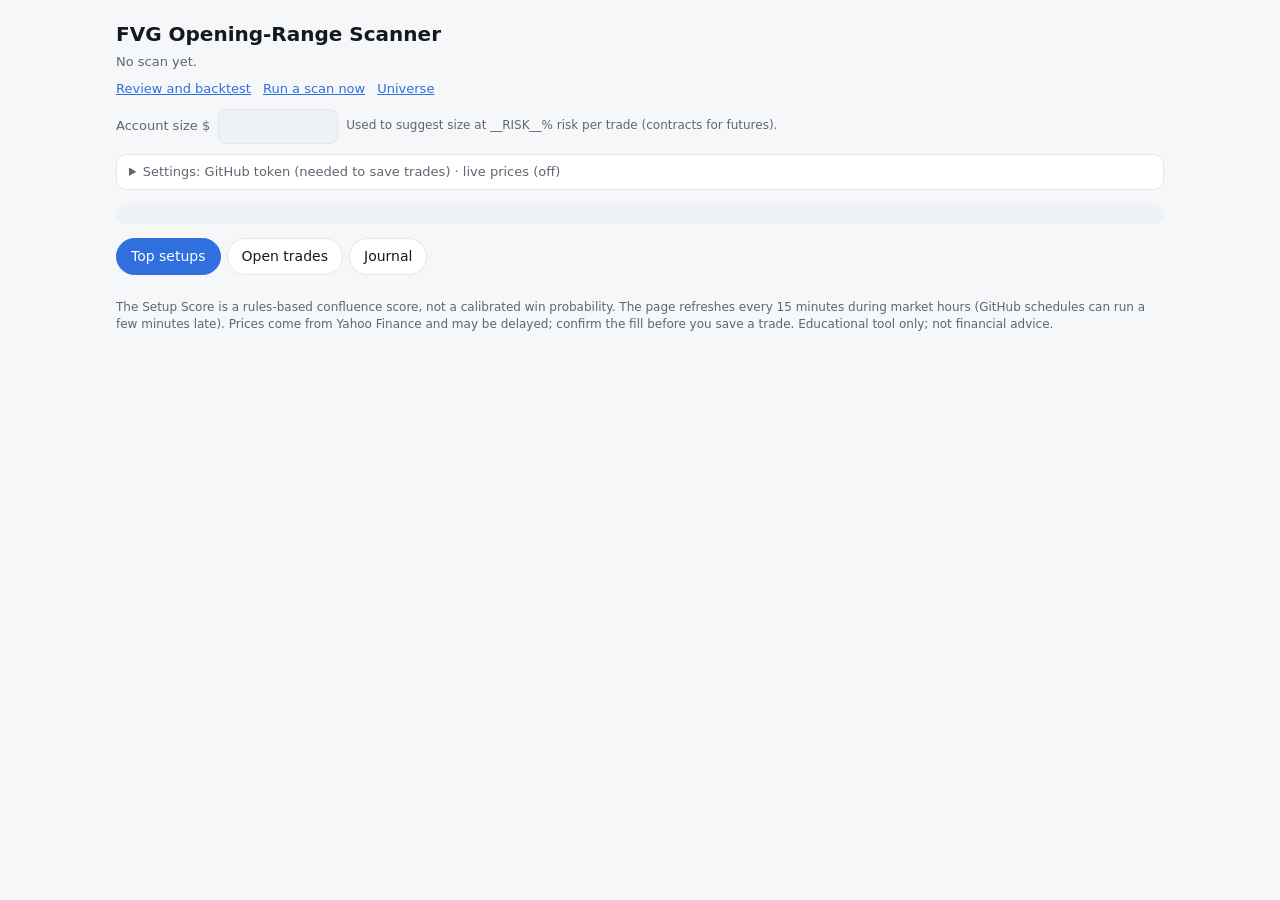
==== dashboard_template.html @ 62ea5c93 "Add files via upload" ====
<!doctype html>
<html lang="en"><head><meta charset="utf-8"><meta name="viewport" content="width=device-width,initial-scale=1">
<title>FVG Scanner</title><link rel="stylesheet" href="style.css"><script>window.CFG = __CFG__;</script><script src="store.js"></script>
</head><body><div class="wrap">
<h1>FVG Opening-Range Scanner</h1>
<div class="sub" id="sub">Loading the latest scan…</div>
<div class="toplinks"><a href="review.html">Review and backtest</a><a href="#" id="runNow">Run a scan now</a><a href="universe.html">Universe</a></div>
<div class="settings">Account size $<input id="acct" type="number" min="0" step="100" style="width:120px">
<span class="hint">Used to suggest size at __RISK__% risk per trade (contracts for futures).</span></div>
<div id="tokenPanel"></div>
<div id="banner" class="banner"></div>
<nav><button data-tab="setups" class="on">Top setups</button><button data-tab="open">Open trades</button>
<button data-tab="journal">Journal</button></nav>
<section id="tab-setups"></section>
<section id="tab-open" hidden></section>
<section id="tab-journal" hidden></section>
<div class="foot">The Setup Score is a rules-based confluence score, not a calibrated win probability. The page refreshes
every 15 minutes during market hours (GitHub schedules can run a few minutes late). Prices come from Yahoo Finance and may be
delayed; confirm the fill before you save a trade. Educational tool only; not financial advice.</div>
</div>

<dialog id="dlg"><form method="dialog">
<h3 id="dlgTitle"></h3><div class="hint" id="dlgSub"></div>
<label>Fill price <span id="pxHint" class="hint"></span></label><input id="fPrice" type="number" step="0.0001" required>
<div id="openFields"><label id="sharesLbl">Shares</label><input id="fShares" type="number" step="1" min="0"></div>
<div id="closeFields"><label>Exit reason</label><select id="fReason">
<option>Target 1</option><option>Target 2</option><option>Stop</option><option>Breakeven stop</option>
<option>Manual / discretionary</option><option>Time stop</option></select></div>
<label>Comment (optional)</label><textarea id="fComment" rows="2"></textarea>
<div class="actions"><button class="btn" value="ok">Confirm</button><button class="btn ghost" value="cancel" formnovalidate>Cancel</button></div>
</form></dialog>

<script>
const $ = s => document.querySelector(s);
let S = null, T = [], ctx = null;
const f2 = v => v == null || v === "" || isNaN(v) ? "—" : Number(v).toLocaleString(undefined, {minimumFractionDigits: 2, maximumFractionDigits: 2});
const fr = v => v == null || isNaN(v) ? "—" : `<span class="${v > 0 ? "pos" : v < 0 ? "neg" : ""}">${v > 0 ? "+" : ""}${Number(v).toFixed(2)}R</span>`;
const esc = s => String(s ?? "").replace(/[&<>"]/g, c => ({"&": "&amp;", "<": "&lt;", ">": "&gt;", '"': "&quot;"}[c]));
const acct = () => Number(Store.ls.get("acct") || 0);
const rOf = (t, px) => { const risk = Math.abs(t.entry_price - t.stop); if (!risk || px == null) return null;
  return (t.side === "LONG" ? px - t.entry_price : t.entry_price - px) / risk; };

document.querySelectorAll("nav button").forEach(b => b.onclick = () => {
  document.querySelectorAll("nav button").forEach(x => x.classList.toggle("on", x === b));
  document.querySelectorAll("section").forEach(s => s.hidden = s.id !== "tab-" + b.dataset.tab);
});

function chart(s) {
  const bars = s.bars || [], n = bars.length; if (!n) return "";
  const W = 640, Hh = 280, padL = 8, padR = 92, padT = 10, padB = 18, lv = s.levels || {};
  const core = [s.entry, s.stop, s.t1, s.fvg_lo, s.fvg_hi, s.ote_lo, s.ote_hi];
  let lo = Math.min(...bars.map(b => b[2]), ...core), hi = Math.max(...bars.map(b => b[1]), ...core);
  const span = hi - lo; lo -= span * .04; hi += span * .04;
  ["PDH", "PDL", "ORH", "ORL", "PMH", "PML"].forEach(k => { const v = lv[k];
    if (v != null && v >= lo - span * .15 && v <= hi + span * .15) { lo = Math.min(lo, v); hi = Math.max(hi, v); } });
  if (s.t2 >= lo - span * .2 && s.t2 <= hi + span * .2) { lo = Math.min(lo, s.t2); hi = Math.max(hi, s.t2); }
  const pw = W - padL - padR, ph = Hh - padT - padB;
  const X = i => padL + (i + .5) * pw / n, Y = v => padT + (hi - v) / (hi - lo) * ph, bw = Math.max(1.5, pw / n * .6);
  const p = [`<svg viewBox="0 0 ${W} ${Hh}" class="chart" role="img" aria-label="${s.ticker} 5-minute chart with setup levels">`];
  const x0 = X(s.fvg_idx - 1) - bw / 2, xs = X(s.sweep_idx) - bw / 2;
  p.push(`<rect x="${x0}" y="${Y(s.fvg_hi)}" width="${padL + pw - x0}" height="${Math.max(1, Y(s.fvg_lo) - Y(s.fvg_hi))}" class="z-fvg"/>`);
  p.push(`<rect x="${xs}" y="${Y(s.ote_hi)}" width="${padL + pw - xs}" height="${Math.max(1, Y(s.ote_lo) - Y(s.ote_hi))}" class="z-ote"/>`);
  bars.forEach(([o, h, l, c], i) => { const cls = c >= o ? "up" : "dn", x = X(i), t = Y(Math.max(o, c)), b = Y(Math.min(o, c));
    p.push(`<line x1="${x}" x2="${x}" y1="${Y(h)}" y2="${Y(l)}" class="w-${cls}"/><rect x="${x - bw / 2}" y="${t}" width="${bw}" height="${Math.max(1, b - t)}" class="b-${cls}"/>`); });
  const orBars = bars.filter(b => b[4] < 600).length;
  if (orBars > 0 && orBars < n) { const xo = padL + orBars * pw / n;
    p.push(`<line x1="${xo}" x2="${xo}" y1="${padT}" y2="${padT + ph}" class="l-or-end"/><text x="${xo + 3}" y="${padT + ph + 13}" class="ax">10:00</text>`); }
  const lines = [["Entry", s.entry, "l-entry"], ["Stop", s.stop, "l-stop"], ["T1", s.t1, "l-tgt"], ["T2", s.t2, "l-tgt"],
    ["EQ 50%", s.eq, "l-eq"], ["OTE 70.5", s.ote_mid, "l-ote"], ["ORH", lv.ORH, "l-or"], ["ORL", lv.ORL, "l-or"],
    ["PDH", lv.PDH, "l-pd"], ["PDL", lv.PDL, "l-pd"], ["PMH", lv.PMH, "l-pm"], ["PML", lv.PML, "l-pm"]]
    .filter(r => r[1] != null && r[1] >= lo && r[1] <= hi).sort((a, b) => Y(a[1]) - Y(b[1]));
  let lastY = -99;
  lines.forEach(([nm, v, cl]) => { const y = Y(v), ly = Math.max(y + 3.5, lastY + 11); lastY = ly;
    p.push(`<line x1="${padL}" x2="${padL + pw}" y1="${y}" y2="${y}" class="${cl}"/><text x="${padL + pw + 4}" y="${ly}" class="lbl ${cl}-t">${nm} ${f2(v)}</text>`); });
  p.push("</svg>"); return p.join("");
}

function card(s, i) {
  const prox = s.proximity >= .999 ? "At / inside entry zone" : `${s.dist_pct.toFixed(2)}% from entry`, lv = s.levels;
  const taken = T.some(t => t.key === s.key && t.exit_price == null);
  const rows = [["Prior-day high (PDH)", lv.PDH], ["Prior-day low (PDL)", lv.PDL], ["Pre-market / overnight high (PMH)", lv.PMH],
    ["Pre-market / overnight low (PML)", lv.PML], ["Opening-range high (ORH)", lv.ORH], ["Opening-range low (ORL)", lv.ORL],
    ["Sweep extreme", s.extreme], ["Swing extreme", s.swing], ["MSS level", s.mss], ["FVG high", s.fvg_hi], ["FVG CE", s.ce],
    ["FVG low", s.fvg_lo], ["Equilibrium", s.eq], ["OTE 62%", s.ote_a], ["OTE 70.5%", s.ote_mid], ["OTE 79%", s.ote_b]]
    .map(([k, v]) => `<tr><td>${k}</td><td>${f2(v)}</td></tr>`).join("");
  return `<div class="card"><div class="head"><span class="rank">#${i + 1}</span><span class="tk">${esc(s.ticker)}</span>
  <span class="side ${s.side}">${s.side}</span><span class="tag">${s.asset}</span><span class="tag">${s.status}</span><span class="tag">${prox}</span>
  <div class="score"><div><b>${s.score}</b> / 100 Setup Score</div><div class="meter"><i style="width:${s.score}%"></i></div></div></div>
  <div class="grid"><div class="k"><span>Last price</span><b>${f2(s.price)}</b></div><div class="k entry"><span>Ideal entry</span><b>${f2(s.entry)}</b></div>
  <div class="k stop"><span>Stop</span><b>${f2(s.stop)}</b></div><div class="k tgt"><span>Target 1</span><b>${f2(s.t1)}</b></div>
  <div class="k tgt"><span>Target 2</span><b>${f2(s.t2)}</b></div><div class="k"><span>R:R (T1 / T2)</span><b>${s.rr1.toFixed(1)} / ${s.rr2.toFixed(1)}</b></div>
  <div class="k"><span>Risk per ${s.mult > 1 ? "contract" : "share"}</span><b>${f2(Math.abs(s.entry - s.stop) * (s.mult || 1))}</b></div></div>
  ${chart(s)}<div class="notes">${s.notes.map(n => `<span class="tag">${esc(n)}</span>`).join("")}</div>
  <div class="actions"><button class="btn take ${s.side}" data-take="${esc(s.key)}">Take ${s.side.toLowerCase()} trade</button>
  ${taken ? '<span class="taken">You have an open trade on this setup</span>' : ""}</div>
  <details><summary>All levels</summary><table>${rows}</table></details></div>`;
}

function render() {
  if (!S) return;
  $("#sub").textContent = `Updated ${S.updated} · ${S.scanned} symbols · ${S.total} setups meet the plan · top ${S.top.length} shown · config v${S.config_version}`;
  const ageMin = (Date.now() - new Date(S.updated_iso).getTime()) / 60000;
  $("#banner").className = "banner" + (ageMin > 40 ? " warn" : "");
  $("#banner").textContent = ageMin > 40 ? `This scan is ${Math.round(ageMin)} minutes old (market closed, or the scheduled run is late).` :
    "Training mode: the scanner records every setup all day; the end-of-day replay drives the learning.";
  if (document.activeElement !== $("#acct")) $("#acct").value = acct() || "";
  const open = T.filter(t => t.exit_price == null), closed = T.filter(t => t.exit_price != null);
  document.querySelector('[data-tab="open"]').textContent = `Open trades (${open.length})`;
  document.querySelector('[data-tab="journal"]').textContent = `Journal (${closed.length})`;
  $("#tab-setups").innerHTML = S.top.length ? S.top.map(card).join("") :
    `<div class="card empty">No setups meet the plan right now${S.filtered ? ` (${S.filtered} weaker setups were filtered out and recorded)` : ""}. No trade is a valid outcome.</div>`;
  $("#tab-open").innerHTML = open.length ? `<div class="card tbl"><table><tr><th>Ticker</th><th>Side</th><th>Opened</th><th>Fill</th><th>Size</th><th>Stop</th>
    <th>T1</th><th>T2</th><th>Last</th><th>Open R</th><th>Score</th><th></th></tr>${open.map(t => { const px = S.prices[t.ticker]; const r = rOf(t, px);
      const long = t.side === "LONG", al = px == null ? "" : (long ? px <= t.stop : px >= t.stop) ? "At / beyond stop" :
        (long ? px >= t.t2 : px <= t.t2) ? "Target 2 reached" : (long ? px >= t.t1 : px <= t.t1) ? "Target 1 reached" : "";
      return `<tr><td><b>${esc(t.ticker)}</b></td><td>${t.side}</td><td>${esc(t.opened_at.slice(5, 16).replace("T", " "))}</td><td>${f2(t.entry_price)}</td>
      <td>${t.shares ?? "—"}</td><td>${f2(t.stop)}</td><td>${f2(t.t1)}</td><td>${f2(t.t2)}</td><td>${f2(px)}</td><td>${fr(r)}${al ? `<span class="alert">${al}</span>` : ""}</td>
      <td>${t.score}</td><td><button class="btn close sm" data-close="${t.id}">Close trade</button> <button class="btn ghost sm" data-del="${t.id}">Delete</button></td></tr>`; }).join("")}</table></div>`
    : '<div class="card empty">No open trades.</div>';
  const rs = closed.map(t => rOf(t, t.exit_price)).filter(x => x != null);
  $("#tab-journal").innerHTML = (rs.length ? `<div class="card"><div class="statgrid"><div class="k"><span>Closed trades</span><b>${rs.length}</b></div>
    <div class="k"><span>Win rate</span><b>${Math.round(rs.filter(x => x > 0).length / rs.length * 100)}%</b></div>
    <div class="k"><span>Average</span><b>${fr(rs.reduce((a, b) => a + b, 0) / rs.length)}</b></div>
    <div class="k"><span>Total</span><b>${fr(rs.reduce((a, b) => a + b, 0))}</b></div></div>
    <p class="hint">The full analysis, including every setup you did not take, is on the <a href="review.html">Review</a> page.</p></div>` : "") +
    (closed.length ? `<div class="card tbl"><table><tr><th>Ticker</th><th>Side</th><th>Opened</th><th>Closed</th><th>Fill</th><th>Exit</th><th>Reason</th><th>Result</th><th>P&amp;L</th><th>Score</th></tr>
    ${closed.slice().reverse().map(t => { const r = rOf(t, t.exit_price), pnl = t.shares ? (t.side === "LONG" ? t.exit_price - t.entry_price : t.entry_price - t.exit_price) * t.shares * (t.mult || 1) : null;
      return `<tr><td><b>${esc(t.ticker)}</b></td><td>${t.side}</td><td>${esc(t.opened_at.slice(5, 16).replace("T", " "))}</td><td>${esc((t.exit_at || "").slice(11, 16))}</td>
      <td>${f2(t.entry_price)}</td><td>${f2(t.exit_price)}</td><td>${esc(t.exit_reason)}</td><td>${fr(r)}</td><td>${pnl == null ? "—" : "$" + f2(pnl)}</td><td>${t.score}</td></tr>`; }).join("")}</table></div>`
    : '<div class="card empty">Closed trades will appear here.</div>');
}

async function refresh() {
  try { S = await (await fetch(`data/state.json?t=${Date.now()}`, {cache: "no-store"})).json(); } catch (e) { $("#sub").textContent = "No scan yet."; }
  try { T = await Store.load(); } catch (e) { $("#banner").textContent = e.message; }
  render();
}

const nowIso = () => new Date().toISOString();
async function openDialog(kind, obj) {
  ctx = {kind, obj};
  const long = obj.side === "LONG", tk = obj.ticker, mult = obj.mult || 1;
  $("#dlgTitle").textContent = `${kind === "open" ? "Take" : "Close"} ${obj.side.toLowerCase()}: ${tk}`;
  $("#dlgSub").textContent = kind === "open" ? `Plan: entry ${f2(obj.entry)} · stop ${f2(obj.stop)} · T1 ${f2(obj.t1)} · T2 ${f2(obj.t2)}`
    : `Filled ${f2(obj.entry_price)} · stop ${f2(obj.stop)} · T1 ${f2(obj.t1)} · T2 ${f2(obj.t2)}`;
  $("#openFields").hidden = kind !== "open"; $("#closeFields").hidden = kind !== "close"; $("#fComment").value = "";
  const last = S.prices[tk] ?? obj.price;
  $("#fPrice").value = last != null ? Number(last).toFixed(2) : ""; $("#pxHint").textContent = "(fetching live price…)";
  if (kind === "open") { const risk = Math.abs(obj.entry - obj.stop);
    $("#fShares").value = acct() && risk > 0 ? Math.floor(acct() * __RISK__ / 100 / (risk * mult)) : "";
    $("#sharesLbl").textContent = mult > 1 ? `Contracts ($${mult.toLocaleString()} per point)` : "Shares"; }
  $("#dlg").showModal();
  const q = await Store.quote(tk);
  if (q) { $("#fPrice").value = q.toFixed(2); $("#pxHint").textContent = "(live price captured; edit if your fill differs)"; }
  else $("#pxHint").textContent = "(last scanned price; edit to your actual fill)";
  if (kind === "close") { const p = +$("#fPrice").value, hit = l => long ? p >= l : p <= l;
    $("#fReason").value = hit(obj.t2) ? "Target 2" : hit(obj.t1) ? "Target 1" : (long ? p <= obj.stop : p >= obj.stop) ? "Stop" : "Manual / discretionary"; }
}

$("#dlg").addEventListener("close", async () => {
  if ($("#dlg").returnValue !== "ok" || !ctx) { ctx = null; return; }
  const c = ctx; ctx = null;
  const price = parseFloat($("#fPrice").value), comment = $("#fComment").value;
  $("#banner").textContent = "Saving…";
  try {
    if (c.kind === "open") {
      const s = c.obj;
      await Store.update(tr => tr.push({id: Date.now(), key: s.key, ticker: s.ticker, side: s.side, asset: s.asset, mult: s.mult || 1,
        opened_at: nowIso(), entry_price: price, shares: $("#fShares").value ? +$("#fShares").value : null, planned_entry: s.entry,
        stop: s.stop, t1: s.t1, t2: s.t2, score: s.score, comment_open: comment,
        setup: {status: s.status, rr1: s.rr1, rr2: s.rr2, swept: s.swept, bias: s.bias, overlap: s.overlap, rvol: s.rvol,
                pts: s.pts, notes: s.notes, levels: s.levels, fvg_lo: s.fvg_lo, fvg_hi: s.fvg_hi, ce: s.ce, extreme: s.extreme,
                swing: s.swing, proximity: s.proximity, config_version: S.config_version}}), `Open ${s.side} ${s.ticker}`);
    } else {
      await Store.update(tr => { const t = tr.find(x => x.id === c.obj.id); if (t) Object.assign(t, {exit_price: price, exit_at: nowIso(),
        exit_reason: $("#fReason").value, comment_close: comment}); }, `Close ${c.obj.ticker}`);
    }
    await refresh();
  } catch (e) { $("#banner").className = "banner warn"; $("#banner").textContent = "Could not save: " + e.message; }
});

document.addEventListener("click", async e => {
  const t = e.target.closest("[data-take],[data-close],[data-del]"); if (!t || !S) return;
  if (t.dataset.take) openDialog("open", S.top.find(s => s.key === t.dataset.take));
  if (t.dataset.close) openDialog("close", T.find(x => String(x.id) === t.dataset.close));
  if (t.dataset.del) {
    if (t.dataset.armed) { await Store.update(tr => { const i = tr.findIndex(x => String(x.id) === t.dataset.del); if (i >= 0) tr.splice(i, 1); }, "Delete trade"); refresh(); }
    else { t.dataset.armed = 1; t.textContent = "Confirm delete"; setTimeout(() => { t.dataset.armed = ""; t.textContent = "Delete"; }, 4000); }
  }
});
$("#acct").onchange = () => { Store.ls.set("acct", $("#acct").value); };
$("#runNow").onclick = async e => { e.preventDefault();
  try { await Store.dispatch({mode: "live"}); $("#banner").textContent = "Scan started. Reload in about 3 minutes."; }
  catch (err) { $("#banner").textContent = err.message; } };
Store.mountSettings($("#tokenPanel"), refresh);
refresh();
setInterval(() => { if (!$("#dlg").open) refresh(); }, 60000);
</script></body></html>
---- style.css ----
:root{--bg:#f6f7f9;--card:#fff;--ink:#14181f;--mute:#5d6673;--line:#e3e6eb;--up:#1a9e6a;--dn:#d64545;
--entry:#2f6fde;--stop:#d64545;--tgt:#1a9e6a;--eq:#8a93a0;--ote:#c58a00;--pd:#8b5cf6;--or:#e07b00;--pm:#0e9aa7;
--fvg:rgba(47,111,222,.14);--otez:rgba(197,138,0,.13);--pill:#eef1f5}
@media (prefers-color-scheme:dark){:root{--bg:#0f1218;--card:#171b23;--ink:#e8ebf0;--mute:#9aa3b0;--line:#272d38;
--up:#2fbf86;--dn:#ef6262;--entry:#5b8ff0;--stop:#ef6262;--tgt:#2fbf86;--eq:#7b8494;--ote:#e0a526;--pd:#a585ff;--or:#f59a3a;--pm:#33bfcb;
--fvg:rgba(91,143,240,.18);--otez:rgba(224,165,38,.15);--pill:#222835}}
*{box-sizing:border-box}[hidden]{display:none!important}body{margin:0;background:var(--bg);color:var(--ink);font:14px/1.45 system-ui,-apple-system,Segoe UI,Roboto,sans-serif}
.wrap{max-width:1080px;margin:0 auto;padding:20px 16px 40px}
h1{font-size:20px;margin:0}.sub{color:var(--mute);font-size:13px;margin-top:4px}
.banner{margin:14px 0;padding:10px 14px;border-radius:10px;background:var(--pill);font-size:13px}
.banner.warn{border-left:4px solid var(--ote)}
.card{background:var(--card);border:1px solid var(--line);border-radius:14px;padding:16px;margin:14px 0}
.head{display:flex;flex-wrap:wrap;align-items:center;gap:10px}
.rank{font-weight:700;color:var(--mute)}.tk{font-size:20px;font-weight:700}
.side{font-weight:700;padding:2px 10px;border-radius:999px;font-size:12px;color:#fff}
.side.LONG{background:var(--up)}.side.SHORT{background:var(--dn)}
.tag{font-size:12px;padding:2px 8px;border-radius:999px;background:var(--pill);color:var(--mute)}
.score{margin-left:auto;text-align:right}.score b{font-size:22px}
.meter{width:160px;height:8px;border-radius:6px;background:var(--pill);overflow:hidden;margin-top:4px;margin-left:auto}
.meter i{display:block;height:100%;background:linear-gradient(90deg,var(--ote),var(--up))}
.grid{display:grid;grid-template-columns:repeat(auto-fit,minmax(120px,1fr));gap:8px;margin:12px 0}
.k{background:var(--pill);border-radius:10px;padding:8px 10px}
.k span{display:block;font-size:11px;color:var(--mute);text-transform:uppercase;letter-spacing:.03em}
.k b{font-size:16px;font-variant-numeric:tabular-nums}.k.entry b{color:var(--entry)}.k.stop b{color:var(--stop)}.k.tgt b{color:var(--tgt)}
.chart{width:100%;height:auto;display:block;margin-top:6px}
.notes{display:flex;flex-wrap:wrap;gap:6px;margin-top:8px}
details{margin-top:8px;color:var(--mute);font-size:13px}
table{border-collapse:collapse;width:100%;margin-top:6px;font-variant-numeric:tabular-nums}
td,th{padding:5px 7px;border-bottom:1px solid var(--line);text-align:left}
.w-up{stroke:var(--up)}.w-dn{stroke:var(--dn)}.b-up{fill:var(--up)}.b-dn{fill:var(--dn)}
.z-fvg{fill:var(--fvg)}.z-ote{fill:var(--otez)}
.l-entry{stroke:var(--entry);stroke-width:1.6}.l-stop{stroke:var(--stop);stroke-width:1.2;stroke-dasharray:5 3}
.l-tgt{stroke:var(--tgt);stroke-width:1.2;stroke-dasharray:5 3}.l-eq{stroke:var(--eq);stroke-dasharray:2 3}
.l-ote{stroke:var(--ote);stroke-dasharray:2 3}.l-or{stroke:var(--or);stroke-width:.9}.l-pd{stroke:var(--pd);stroke-width:.9}
.l-pm{stroke:var(--pm);stroke-width:.9;stroke-dasharray:6 4}.l-or-end{stroke:var(--line);stroke-dasharray:3 3}
.lbl{font-size:10.5px}.l-entry-t{fill:var(--entry);font-weight:700}.l-stop-t{fill:var(--stop)}.l-tgt-t{fill:var(--tgt)}
.l-eq-t{fill:var(--eq)}.l-ote-t{fill:var(--ote)}.l-or-t{fill:var(--or)}.l-pd-t{fill:var(--pd)}.l-pm-t{fill:var(--pm)}
.ax{font-size:10px;fill:var(--mute)}
.empty{text-align:center;color:var(--mute);padding:40px 10px}
.foot{color:var(--mute);font-size:12px;margin-top:24px}
nav{display:flex;gap:6px;flex-wrap:wrap;margin:14px 0 0}
nav button{border:1px solid var(--line);background:var(--card);color:var(--ink);padding:7px 14px;border-radius:999px;font:inherit;cursor:pointer}
nav button.on{background:var(--entry);border-color:var(--entry);color:#fff}
.btn{border:0;border-radius:10px;padding:9px 16px;font:inherit;font-weight:600;cursor:pointer;color:#fff;background:var(--entry);text-decoration:none;display:inline-block}
.btn.take.LONG{background:var(--up)}.btn.take.SHORT{background:var(--dn)}.btn.ghost{background:var(--pill);color:var(--ink)}
.btn.close{background:var(--ink);color:var(--bg)}.btn.sm{padding:6px 10px;font-size:12px}.btn:disabled{opacity:.5;cursor:default}
.actions{display:flex;gap:8px;align-items:center;margin-top:12px;flex-wrap:wrap}
.taken{font-size:12px;font-weight:600;color:var(--up)}
.settings{display:flex;gap:8px;align-items:center;flex-wrap:wrap;font-size:13px;color:var(--mute);margin-top:10px}
input,select,textarea{font:inherit;color:var(--ink);background:var(--pill);border:1px solid var(--line);border-radius:8px;padding:7px 9px}
.tbl{overflow-x:auto}.tbl table{font-size:13px;white-space:nowrap}.tbl th{color:var(--mute);font-weight:600;font-size:12px}
.pos{color:var(--up);font-weight:600}.neg{color:var(--dn);font-weight:600}
dialog{border:1px solid var(--line);border-radius:14px;background:var(--card);color:var(--ink);padding:18px;width:min(420px,92vw)}
dialog::backdrop{background:rgba(0,0,0,.45)}
dialog h3{margin:0 0 4px}dialog label{display:block;font-size:12px;color:var(--mute);margin-top:10px}
dialog input,dialog select,dialog textarea{width:100%}
.statgrid{display:grid;grid-template-columns:repeat(auto-fit,minmax(130px,1fr));gap:8px}
.hint{font-size:12px;color:var(--mute)}
.alert{font-size:12px;font-weight:600;padding:2px 8px;border-radius:999px;background:var(--pill);margin-left:4px}
a{color:var(--entry)}
.toplinks{display:flex;gap:12px;flex-wrap:wrap;font-size:13px;margin-top:8px}
details.settings{display:block;background:var(--card);border:1px solid var(--line);border-radius:10px;padding:8px 12px;margin-top:10px}
details.settings input{width:100%;margin-top:4px}
details.settings button{margin-top:8px;border:0;border-radius:8px;padding:7px 12px;background:var(--pill);color:var(--ink);font:inherit;cursor:pointer}
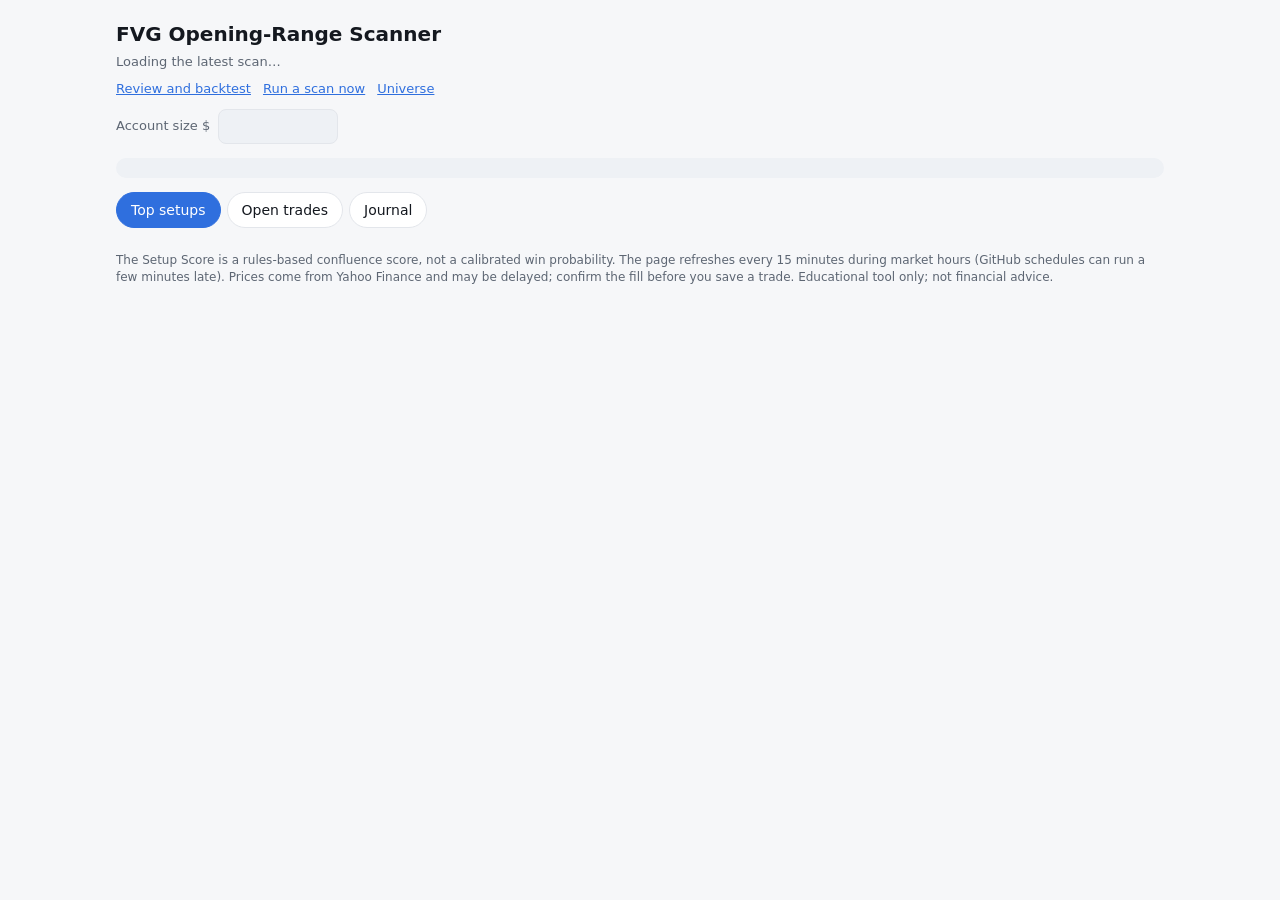
==== commit 1f7d05f1: "Add files via upload" ====
--- a/dashboard_template.html
+++ b/dashboard_template.html
@@ -6,7 +6,7 @@
 <div class="sub" id="sub">Loading the latest scan…</div>
 <div class="toplinks"><a href="review.html">Review and backtest</a><a href="#" id="runNow">Run a scan now</a><a href="universe.html">Universe</a></div>
 <div class="settings">Account size $<input id="acct" type="number" min="0" step="100" style="width:120px">
-<span class="hint">Used to suggest size at __RISK__% risk per trade (contracts for futures).</span></div>
+<span class="hint" id="sizeHint"></span></div>
 <div id="tokenPanel"></div>
 <div id="banner" class="banner"></div>
 <nav><button data-tab="setups" class="on">Top setups</button><button data-tab="open">Open trades</button>
@@ -37,6 +37,23 @@
 const fr = v => v == null || isNaN(v) ? "—" : `<span class="${v > 0 ? "pos" : v < 0 ? "neg" : ""}">${v > 0 ? "+" : ""}${Number(v).toFixed(2)}R</span>`;
 const esc = s => String(s ?? "").replace(/[&<>"]/g, c => ({"&": "&amp;", "<": "&lt;", ">": "&gt;", '"': "&quot;"}[c]));
 const acct = () => Number(Store.ls.get("acct") || 0);
+const SIZING = __SIZING__;
+/* Units (shares or contracts) for a plan of legs [{price, weight}] with one stop:
+   the smaller of (account x RISK%) / risk and (account x MAXPOS%) / position value. */
+function sizePlan(legs, stop, mult, side) {
+  const a = acct(); if (!a) return null;
+  const RISK = SIZING[side].risk_pct, MAXPOS = SIZING[side].max_position_pct;
+  const riskPerUnit = legs.reduce((s, l) => s + l.weight * Math.abs(l.price - stop), 0) * mult;
+  const valuePerUnit = legs.reduce((s, l) => s + l.weight * l.price, 0) * mult;
+  if (!(riskPerUnit > 0)) return null;
+  const byRisk = a * RISK / 100 / riskPerUnit, byCap = a * MAXPOS / 100 / valuePerUnit;
+  const n = Math.floor(Math.min(byRisk, byCap));
+  const split = legs.map(l => Math.floor(n * l.weight));
+  split[split.length - 1] += n - split.reduce((x, y) => x + y, 0);   // remainder to the deepest leg
+  return {total: n, capped: byCap < byRisk, legs: split,
+          risk$: n * riskPerUnit, value$: n * valuePerUnit};
+}
+const KIND = {fvg_edge: "Gap edge", blend: "Blend", ote_mid: "OTE (current)", fvg_ce: "Gap middle", ote_62: "OTE 62%"};
 const rOf = (t, px) => { const risk = Math.abs(t.entry_price - t.stop); if (!risk || px == null) return null;
   return (t.side === "LONG" ? px - t.entry_price : t.entry_price - px) / risk; };
 
@@ -90,14 +107,28 @@
   <div class="k stop"><span>Stop</span><b>${f2(s.stop)}</b></div><div class="k tgt"><span>Target 1</span><b>${f2(s.t1)}</b></div>
   <div class="k tgt"><span>Target 2</span><b>${f2(s.t2)}</b></div><div class="k"><span>R:R (T1 / T2)</span><b>${s.rr1.toFixed(1)} / ${s.rr2.toFixed(1)}</b></div>
   <div class="k"><span>Risk per ${s.mult > 1 ? "contract" : "share"}</span><b>${f2(Math.abs(s.entry - s.stop) * (s.mult || 1))}</b></div></div>
+  ${ladderHtml(s)}
   ${chart(s)}<div class="notes">${s.notes.map(n => `<span class="tag">${esc(n)}</span>`).join("")}</div>
   <div class="actions"><button class="btn take ${s.side}" data-take="${esc(s.key)}">Take ${s.side.toLowerCase()} trade</button>
   ${taken ? '<span class="taken">You have an open trade on this setup</span>' : ""}</div>
   <details><summary>All levels</summary><table>${rows}</table></details></div>`;
 }
 
+function ladderHtml(s) {
+  if (!s.ladder || !s.ladder.length) return "";
+  const plan = sizePlan(s.ladder, s.stop, s.mult || 1, s.side), unit = (s.mult || 1) > 1 ? "contracts" : "shares";
+  const MAXPOS = SIZING[s.side].max_position_pct;
+  const rows = s.ladder.map((l, i) => `<tr><td>${KIND[l.kind] || l.kind}</td><td>${f2(l.price)}</td><td>${Math.round(l.weight * 100)}%</td>
+    <td>${plan ? plan.legs[i] + " " + unit : "—"}</td></tr>`).join("");
+  return `<div class="tbl"><table><tr><th>Scaled entry (test plan)</th><th>Limit price</th><th>Share of position</th><th>Size</th></tr>${rows}</table>
+    <div class="hint">${plan ? `Total ${plan.total} ${unit}: about $${f2(plan.value$)} of the account (cap ${MAXPOS}%), $${f2(plan.risk$)} at risk if every leg fills${plan.capped ? "; limited by the " + MAXPOS + "% position cap" : ""}.` : "Enter your account size above to see the size of each leg."}
+    One stop for every leg. Each leg you fill is recorded as its own trade.</div></div>`;
+}
+
 function render() {
   if (!S) return;
+  $("#sizeHint").textContent = `Size suggestion: longs risk up to ${SIZING.LONG.risk_pct}% of the account (position capped at ${SIZING.LONG.max_position_pct}%); ` +
+    `shorts risk up to ${SIZING.SHORT.risk_pct}% (capped at ${SIZING.SHORT.max_position_pct}%), full exit at T1, breakeven at +0.5R, 60-minute time stop.`;
   $("#sub").textContent = `Updated ${S.updated} · ${S.scanned} symbols · ${S.total} setups meet the plan · top ${S.top.length} shown · config v${S.config_version}`;
   const ageMin = (Date.now() - new Date(S.updated_iso).getTime()) / 60000;
   $("#banner").className = "banner" + (ageMin > 40 ? " warn" : "");
@@ -147,7 +178,8 @@
   const last = S.prices[tk] ?? obj.price;
   $("#fPrice").value = last != null ? Number(last).toFixed(2) : ""; $("#pxHint").textContent = "(fetching live price…)";
   if (kind === "open") { const risk = Math.abs(obj.entry - obj.stop);
-    $("#fShares").value = acct() && risk > 0 ? Math.floor(acct() * __RISK__ / 100 / (risk * mult)) : "";
+    const plan = sizePlan([{price: obj.entry, weight: 1}], obj.stop, mult, obj.side);
+    $("#fShares").value = plan ? plan.total : "";
     $("#sharesLbl").textContent = mult > 1 ? `Contracts ($${mult.toLocaleString()} per point)` : "Shares"; }
   $("#dlg").showModal();
   const q = await Store.quote(tk);
